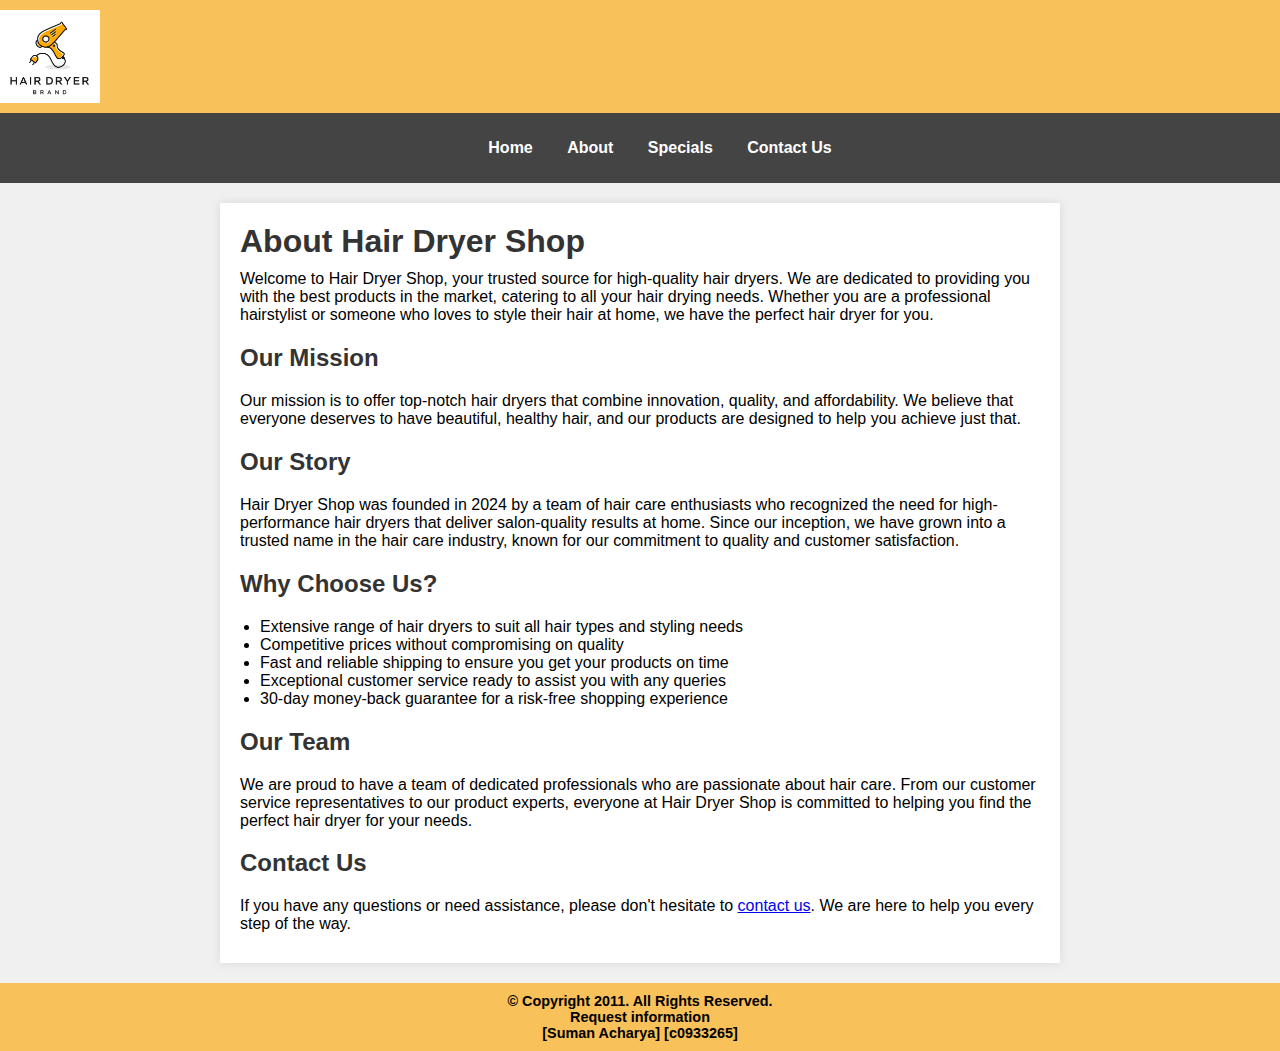
==== about.html @ 3779ed31 "term project repo" ====
<!-- Term Project:
    Student Name: Suman Acharya (c0933265)
    File Name: about.html
    Date: 6/21/2024
-->

<!DOCTYPE html>
<html lang="en">
<head>
    <meta charset="UTF-8">
    <meta name="viewport" content="width=device-width, initial-scale=1.0">
    <link rel="stylesheet" href="css/styles.css">
    <link rel="stylesheet" href="css/about.css">
    <title>About Us - Hair Dryer Shop</title>
</head>
<body>
    <div id="container">
        <header>
            <a href="index.html">
                <img src="images/logo.jpg" alt="Hair Dryer Shop Logo" class="logo">
            </a>
        </header>    
        <nav>
            <ul>
                <li><a href="index.html">Home</a></li>
                <li><a href="about.html">About</a></li>
                <li><a href="specials.html">Specials</a></li>
                <li><a href="contact.html">Contact Us</a></li>
            </ul>
        </nav>
        <main>
            <h1>About Hair Dryer Shop</h1>
            <p>Welcome to Hair Dryer Shop, your trusted source for high-quality hair dryers. We are dedicated to providing you with the best products in the market, catering to all your hair drying needs. Whether you are a professional hairstylist or someone who loves to style their hair at home, we have the perfect hair dryer for you.</p>
            
            <h2>Our Mission</h2>
            <p>Our mission is to offer top-notch hair dryers that combine innovation, quality, and affordability. We believe that everyone deserves to have beautiful, healthy hair, and our products are designed to help you achieve just that.</p>
            
            <h2>Our Story</h2>
            <p>Hair Dryer Shop was founded in 2024 by a team of hair care enthusiasts who recognized the need for high-performance hair dryers that deliver salon-quality results at home. Since our inception, we have grown into a trusted name in the hair care industry, known for our commitment to quality and customer satisfaction.</p>
            
            <h2>Why Choose Us?</h2>
            <ul>
                <li>Extensive range of hair dryers to suit all hair types and styling needs</li>
                <li>Competitive prices without compromising on quality</li>
                <li>Fast and reliable shipping to ensure you get your products on time</li>
                <li>Exceptional customer service ready to assist you with any queries</li>
                <li>30-day money-back guarantee for a risk-free shopping experience</li>
            </ul>
            
            <h2>Our Team</h2>
            <p>We are proud to have a team of dedicated professionals who are passionate about hair care. From our customer service representatives to our product experts, everyone at Hair Dryer Shop is committed to helping you find the perfect hair dryer for your needs.</p>
            
            <h2>Contact Us</h2>
            <p>If you have any questions or need assistance, please don't hesitate to <a href="contact.html">contact us</a>. We are here to help you every step of the way.</p>
        </main>
        <footer><b>
            &copy; Copyright 2011. All Rights Reserved.<br>
            <a href="mailto:info@hairdryershop.com">Request information</a><br>
            [Suman Acharya] [c0933265]
        </b></footer>
    </div>
</body>
</html>
---- css/styles.css ----
/* Existing styles */
body,
header,
nav,
main,
footer,
h1,
div,
img {
    margin: 0;
    padding: 0;
    border: 0;
}

/* Style rules for body and images */
body {
    background-color: #f0f0f0;
    font-family: Arial, sans-serif;
}

img {
    max-width: 100%;
    display: block;
}

.logo {
    width: 100px;  /* Adjust width as needed */
    height: auto;  /* Maintain aspect ratio */
}

/* Style rules for header */
header {
    background-color: rgb(248, 193, 90);
    text-align: center;
    padding: 10px 0;
}

header img {
    width: 150px;
}

/* Style rules for navigation */
nav {
    background-color: #444;
    text-align: center;
    padding: 10px 0;
}

nav ul {
    list-style: none;
}

nav li {
    display: inline;
    margin: 0 15px;
}

nav a {
    color: white;
    text-decoration: none;
    font-weight: bold;
}

/* Style rules for main content */
main {
    padding: 20px;
    background-color: #fff;
    margin: 20px auto;
    max-width: 800px;
    box-shadow: 0 0 10px rgba(0,0,0,0.1);
}

main h1, main h2 {
    color: #333;
}

#featured-products {
    margin-top: 20px;
}

#featured-products .product {
    display: inline-block;
    width: 45%;
    margin: 2.5%;
    text-align: center;
}

#why-choose-us {
    margin-top: 20px;
}

#why-choose-us ul {
    list-style: disc;
    margin: 10px 0;
    padding-left: 20px;
}

#customer-testimonials {
    margin-top: 20px;
}

#customer-testimonials blockquote {
    background-color: #f9f9f9;
    border-left: 10px solid #ccc;
    margin: 10px 0;
    padding: 10px 20px;
    font-style: italic;
}

/* Style rules for footer */
footer {
    background-color: rgb(248, 193, 90);
    color: black;
    text-align: center;
    padding: 10px 0;
    font-size: 0.9em;
}

footer a {
    color: black;
    text-decoration: none;
}
---- css/about.css ----
/* About page specific styles */
main {
    padding: 20px;
    background-color: #fff;
    margin: 20px auto;
    max-width: 800px;
    box-shadow: 0 0 10px rgba(0,0,0,0.1);
}

main h1, main h2 {
    color: #333;
}

main p, main ul {
    margin: 10px 0;
}

main ul {
    list-style: disc;
    padding-left: 20px;
}
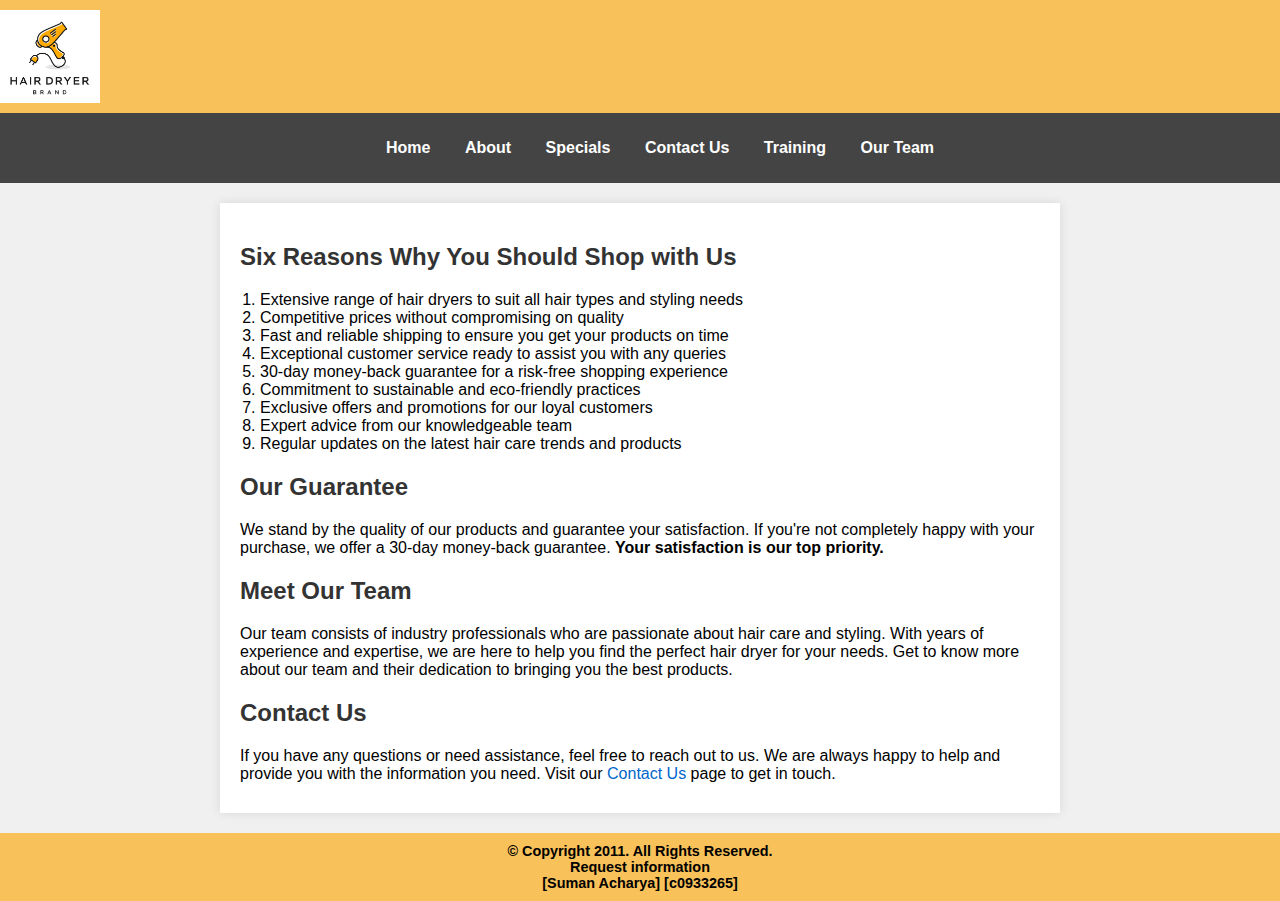
==== commit 519b9b02: "final project changes added" ====
--- a/about.html
+++ b/about.html
@@ -6,6 +6,7 @@
 
 <!DOCTYPE html>
 <html lang="en">
+
 <head>
     <meta charset="UTF-8">
     <meta name="viewport" content="width=device-width, initial-scale=1.0">
@@ -13,51 +14,93 @@
     <link rel="stylesheet" href="css/about.css">
     <title>About Us - Hair Dryer Shop</title>
 </head>
+
 <body>
     <div id="container">
         <header>
             <a href="index.html">
                 <img src="images/logo.jpg" alt="Hair Dryer Shop Logo" class="logo">
             </a>
-        </header>    
+        </header>
         <nav>
             <ul>
                 <li><a href="index.html">Home</a></li>
                 <li><a href="about.html">About</a></li>
                 <li><a href="specials.html">Specials</a></li>
                 <li><a href="contact.html">Contact Us</a></li>
+                <li><a href="training.html">Training</a></li>
+                <li><a href="team.html">Our Team</a></li>
             </ul>
         </nav>
         <main>
-            <h1>About Hair Dryer Shop</h1>
-            <p>Welcome to Hair Dryer Shop, your trusted source for high-quality hair dryers. We are dedicated to providing you with the best products in the market, catering to all your hair drying needs. Whether you are a professional hairstylist or someone who loves to style their hair at home, we have the perfect hair dryer for you.</p>
-            
-            <h2>Our Mission</h2>
-            <p>Our mission is to offer top-notch hair dryers that combine innovation, quality, and affordability. We believe that everyone deserves to have beautiful, healthy hair, and our products are designed to help you achieve just that.</p>
-            
-            <h2>Our Story</h2>
-            <p>Hair Dryer Shop was founded in 2024 by a team of hair care enthusiasts who recognized the need for high-performance hair dryers that deliver salon-quality results at home. Since our inception, we have grown into a trusted name in the hair care industry, known for our commitment to quality and customer satisfaction.</p>
-            
-            <h2>Why Choose Us?</h2>
-            <ul>
-                <li>Extensive range of hair dryers to suit all hair types and styling needs</li>
-                <li>Competitive prices without compromising on quality</li>
-                <li>Fast and reliable shipping to ensure you get your products on time</li>
-                <li>Exceptional customer service ready to assist you with any queries</li>
-                <li>30-day money-back guarantee for a risk-free shopping experience</li>
-            </ul>
-            
-            <h2>Our Team</h2>
-            <p>We are proud to have a team of dedicated professionals who are passionate about hair care. From our customer service representatives to our product experts, everyone at Hair Dryer Shop is committed to helping you find the perfect hair dryer for your needs.</p>
-            
-            <h2>Contact Us</h2>
-            <p>If you have any questions or need assistance, please don't hesitate to <a href="contact.html">contact us</a>. We are here to help you every step of the way.</p>
+            <div class="mobile">
+                <h1>About Hair Dryer Shop</h1>
+                <p>Welcome to Hair Dryer Shop, your trusted source for high-quality hair dryers. We are dedicated to
+                    providing you with the best products in the market, catering to all your hair drying needs. Whether
+                    you are a professional hairstylist or someone who loves to style their hair at home, we have the
+                    perfect hair dryer for you.</p>
+                <p>Our mission is to enhance your styling experience by offering a range of hair dryers that combine
+                    cutting-edge technology with ease of use. We carefully select each product to ensure it meets our
+                    high standards of performance and durability.</p>
+            </div>
+            <div class="tablet">
+                <h2>Our Story</h2>
+                <p>Hair Dryer Shop was founded in 2024 by a team of hair care enthusiasts who recognized the need for
+                    high-performance hair dryers that deliver salon-quality results at home. Since our inception, we
+                    have grown into a trusted name in the hair care industry, known for our commitment to quality and
+                    customer satisfaction. Our goal is to bring top-notch products to our customers and ensure they have
+                    the best tools for their hair care routines.</p>
+                <p>We pride ourselves on staying at the forefront of innovation and style, continually updating our
+                    product lineup to reflect the latest trends and technological advancements. Our dedicated team works
+                    tirelessly to provide you with a seamless shopping experience and expert advice on all things hair
+                    care.</p>
+                <h2>Why Choose Us?</h2>
+                <p>We offer a range of benefits that make shopping with us a great experience:</p>
+                <ol>
+                    <li>Extensive range of hair dryers to suit all hair types and styling needs</li>
+                    <li>Competitive prices without compromising on quality</li>
+                    <li>Fast and reliable shipping to ensure you get your products on time</li>
+                    <li>Exceptional customer service ready to assist you with any queries</li>
+                    <li>30-day money-back guarantee for a risk-free shopping experience</li>
+                    <li>Commitment to sustainable and eco-friendly practices</li>
+                    <li>Exclusive offers and promotions for our loyal customers</li>
+                    <li>Expert advice from our knowledgeable team</li>
+                    <li>Regular updates on the latest hair care trends and products</li>
+                </ol>
+            </div>
+            <div class="desktop">
+                <h2>Six Reasons Why You Should Shop with Us</h2>
+                <ol>
+                    <li>Extensive range of hair dryers to suit all hair types and styling needs</li>
+                    <li>Competitive prices without compromising on quality</li>
+                    <li>Fast and reliable shipping to ensure you get your products on time</li>
+                    <li>Exceptional customer service ready to assist you with any queries</li>
+                    <li>30-day money-back guarantee for a risk-free shopping experience</li>
+                    <li>Commitment to sustainable and eco-friendly practices</li>
+                    <li>Exclusive offers and promotions for our loyal customers</li>
+                    <li>Expert advice from our knowledgeable team</li>
+                    <li>Regular updates on the latest hair care trends and products</li>
+                </ol>
+                <h2>Our Guarantee</h2>
+                <p>We stand by the quality of our products and guarantee your satisfaction. If you're not completely
+                    happy with your purchase, we offer a 30-day money-back guarantee. <strong>Your satisfaction is our
+                        top priority.</strong></p>
+                <h2>Meet Our Team</h2>
+                <p>Our team consists of industry professionals who are passionate about hair care and styling. With
+                    years of experience and expertise, we are here to help you find the perfect hair dryer for your
+                    needs. Get to know more about our team and their dedication to bringing you the best products.</p>
+                <h2>Contact Us</h2>
+                <p>If you have any questions or need assistance, feel free to reach out to us. We are always happy to
+                    help and provide you with the information you need. Visit our <a href="contact.html">Contact Us</a>
+                    page to get in touch.</p>
+            </div>
         </main>
         <footer><b>
-            &copy; Copyright 2011. All Rights Reserved.<br>
-            <a href="mailto:info@hairdryershop.com">Request information</a><br>
-            [Suman Acharya] [c0933265]
-        </b></footer>
+                &copy; Copyright 2011. All Rights Reserved.<br>
+                <a href="mailto:info@hairdryershop.com">Request information</a><br>
+                [Suman Acharya] [c0933265]
+            </b></footer>
     </div>
 </body>
-</html>
+
+</html>--- a/css/about.css
+++ b/css/about.css
@@ -9,13 +9,51 @@
 
 main h1, main h2 {
     color: #333;
+    font-family: Arial, sans-serif;
 }
 
-main p, main ul {
+main p, main ol {
     margin: 10px 0;
+    font-family: Arial, sans-serif;
 }
 
-main ul {
-    list-style: disc;
+main ol {
+    list-style: decimal;
     padding-left: 20px;
 }
+
+main a {
+    color: #0066cc;
+    text-decoration: none;
+}
+
+main a:hover {
+    text-decoration: underline;
+}
+
+/* Responsive design for different viewports */
+.mobile {
+    display: block;
+}
+
+.tablet, .desktop {
+    display: none;
+}
+
+@media (min-width: 600px) {
+    .mobile {
+        display: none;
+    }
+    .tablet {
+        display: block;
+    }
+}
+
+@media (min-width: 1024px) {
+    .tablet {
+        display: none;
+    }
+    .desktop {
+        display: block;
+    }
+}
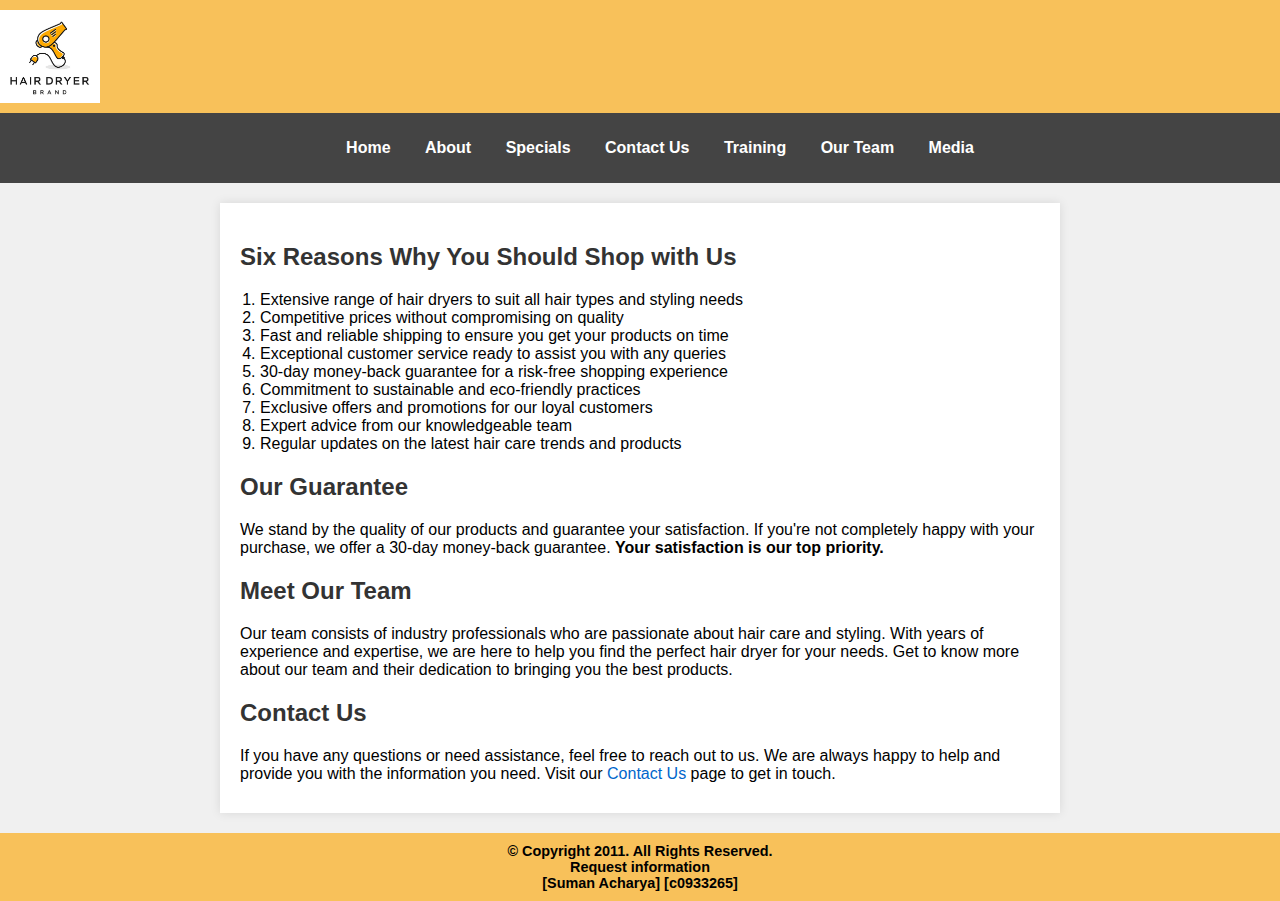
==== commit 51c843bb: "final addition" ====
--- a/about.html
+++ b/about.html
@@ -30,6 +30,7 @@
                 <li><a href="contact.html">Contact Us</a></li>
                 <li><a href="training.html">Training</a></li>
                 <li><a href="team.html">Our Team</a></li>
+                <li><a href="media.html">Media</a></li>
             </ul>
         </nav>
         <main>
--- a/css/styles.css
+++ b/css/styles.css
@@ -24,8 +24,10 @@
 }
 
 .logo {
-    width: 100px;  /* Adjust width as needed */
-    height: auto;  /* Maintain aspect ratio */
+    width: 100px;
+    /* Adjust width as needed */
+    height: auto;
+    /* Maintain aspect ratio */
 }
 
 /* Style rules for header */
@@ -67,10 +69,11 @@
     background-color: #fff;
     margin: 20px auto;
     max-width: 800px;
-    box-shadow: 0 0 10px rgba(0,0,0,0.1);
-}
-
-main h1, main h2 {
+    box-shadow: 0 0 10px rgba(0, 0, 0, 0.1);
+}
+
+main h1,
+main h2 {
     color: #333;
 }
 
@@ -120,3 +123,91 @@
     color: black;
     text-decoration: none;
 }
+
+/* contact form css */
+
+
+form {
+    width: 75%;
+    margin: 0;
+}
+
+fieldset {
+    padding: 20px;
+    border: 1px solid #ccc;
+}
+
+legend {
+    font-weight: bold;
+}
+
+label {
+    display: block;
+    margin-top: 10px;
+}
+
+input,
+select,
+textarea,
+button {
+    display: block;
+    width: 100%;
+    margin-top: 5px;
+    padding: 10px;
+    box-sizing: border-box;
+}
+
+button {
+    width: auto;
+    margin-right: 10px;
+    cursor: pointer;
+}
+
+.button-container {
+    width: 100%;
+    padding: 20px;
+    box-sizing: border-box;
+}
+
+.reset-button {
+    float: right;
+    padding: 10px 20px;
+    background-color: red;
+    color: white;
+    border: none;
+    cursor: pointer;
+    border-radius: 4px;
+}
+
+.submit-button {
+    float: right;
+    padding: 10px 20px;
+    background-color: rgb(66, 66, 243);
+    color: white;
+    border: none;
+    cursor: pointer;
+    border-radius: 4px;
+}
+
+.submit-button:hover {
+    background-color: rgb(98, 98, 243);
+}
+
+.reset-button:hover {
+    background-color: #f1550c;
+}
+
+.favorite-button {
+    background-color: #4CAF50;
+    color: white;
+    border: none;
+    padding: 10px 20px;
+    cursor: pointer;
+    border-radius: 5px;
+    margin-top: 10px;
+}
+
+.favorite-button:disabled {
+    background-color: #ccc;
+    cursor: not-allowed;
+}